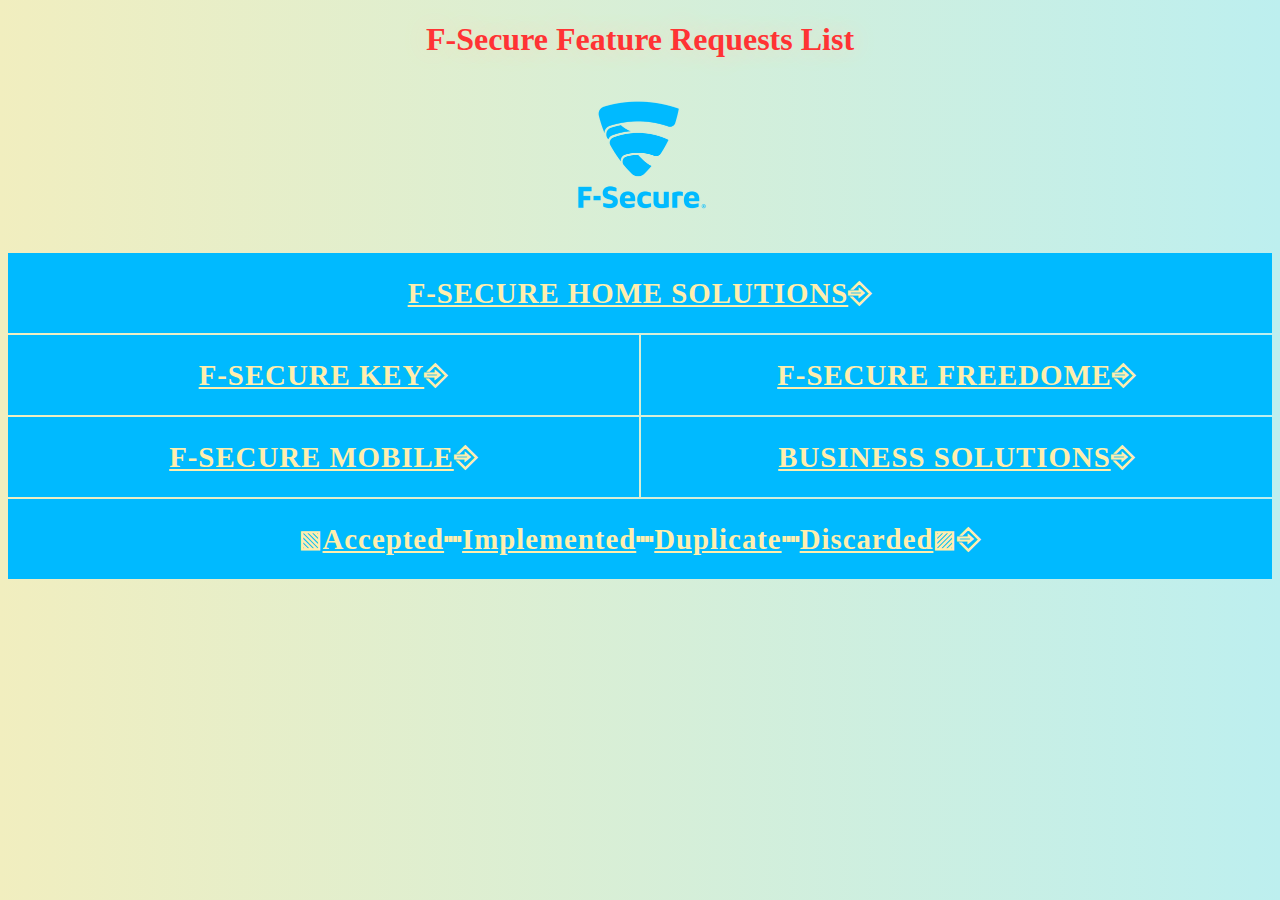
==== index.html @ 6ee17e3e "fix mobile" ====
<!DOCTYPE html>
<html xmlns="http://www.w3.org/1999/xhtml" lang="en">
  <head>
 <meta charset="utf-8"/>
 <title>takknemlighet</title>
 <link rel="icon" type="image/png" href="img/hjelprogstottr.png"/>
 <link rel="stylesheet" href="css/design.css">
  </head>
 <body>
 <h1>F-Secure Feature Requests List <br /><br /> <img width="140px" height="121px" alt="FSECURE" src="img/FSECURE.png"></img></h1>
 <ul class="list">
  <li><a href="Home.html">F-SECURE HOME SOLUTIONS</a>&#9094;</li>
  <li><a href="Key.html">F-SECURE KEY</a>&#9094;</li>
  <li><a href="Freedome.html">F-SECURE FREEDOME</a>&#9094;</li>
  <li><a href="Mobile.html">F-SECURE MOBILE</a>&#9094;</li>
  <li><a href="Business.html">BUSINESS SOLUTIONS</a>&#9094;</li>
  <li><small>&#9639;</small><a href="Status.html"> Accepted </a> &#9481; <a href="Status.html"> Implemented </a> &#9481; <a href="Status.html"> Duplicate </a> &#9481; <a href="Status.html"> Discarded </a><small>&#9640;</small>&#9094;</li>
 </ul>
 </body>
</html>
---- css/design.css ----
html {background:linear-gradient(to right, #f1eebf, #bdefef);}
h1 {color:#ff3334; text-align:center; text-shadow:0 0 25px #f1ddbf;}
ul {list-style-type:none; padding-left:0; text-align:center; font-size:1.8em;}
li {background-color:#00baff; display:flex; align-items:center; justify-content:center; color:#ffeead; font-weight:800; letter-spacing:1px;}
li:hover {background-color:#ff3366;}
a {color:#ffeead;}
.list {padding-left:0; display:grid; grid-gap:2px; grid-template-columns:1fr 1fr; grid-auto-rows:80px;}
.list :nth-child(1) {grid-column:1/ span 2;}
.list :nth-child(6) {grid-column:1/ span 2;}
@media screen and (max-height:600px){html {font-size:70%;}}
@media screen and (max-height:550px){html {font-size:55%;}}
@media screen and (max-width:800px){html {font-size:70%;}}
@media screen and (max-width:570px){html {font-size:50%;}}
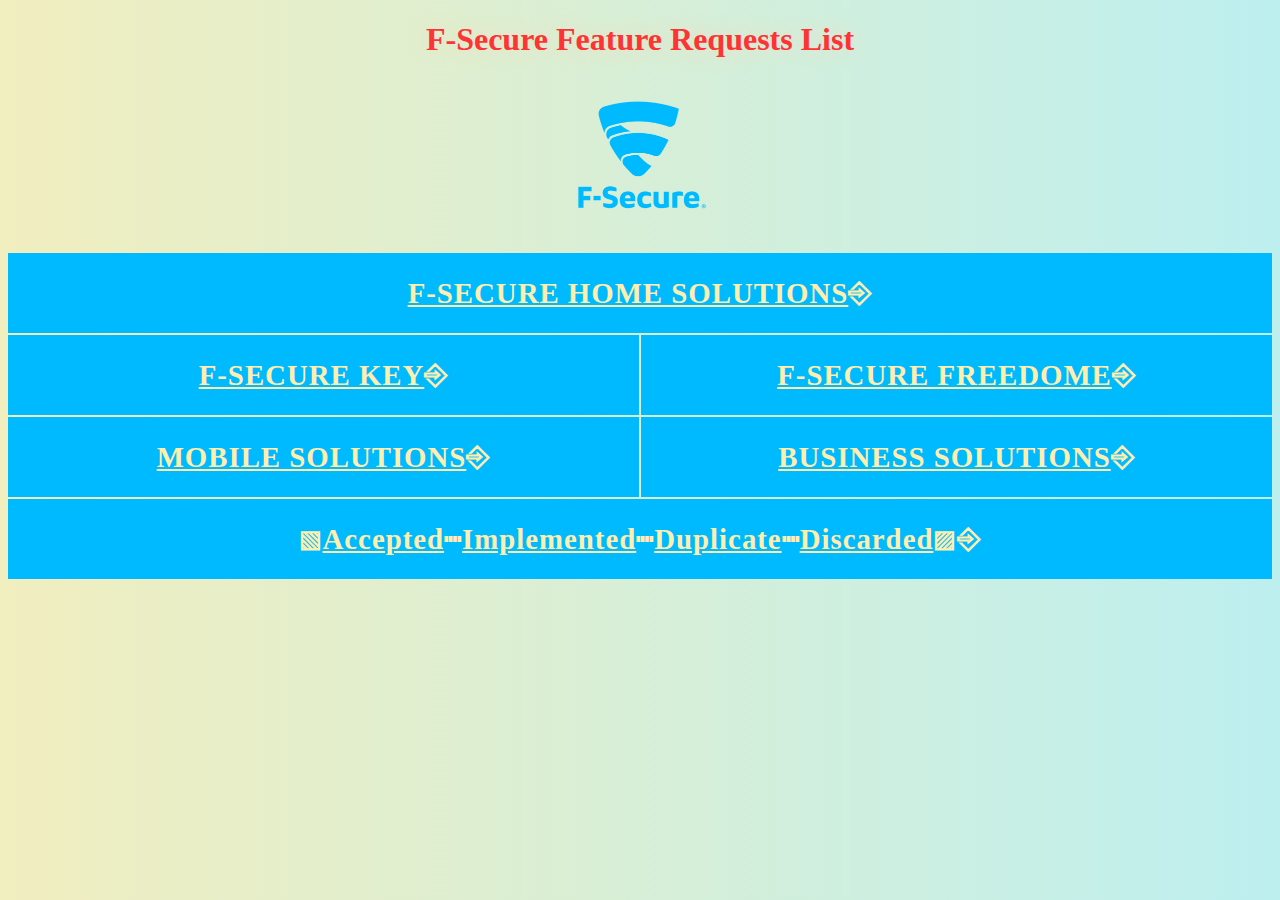
==== commit 9e52ddb8: "Update index.html" ====
--- a/index.html
+++ b/index.html
@@ -12,7 +12,7 @@
   <li><a href="Home.html">F-SECURE HOME SOLUTIONS</a>&#9094;</li>
   <li><a href="Key.html">F-SECURE KEY</a>&#9094;</li>
   <li><a href="Freedome.html">F-SECURE FREEDOME</a>&#9094;</li>
-  <li><a href="Mobile.html">F-SECURE MOBILE</a>&#9094;</li>
+  <li><a href="Mobile.html">MOBILE SOLUTIONS</a>&#9094;</li>
   <li><a href="Business.html">BUSINESS SOLUTIONS</a>&#9094;</li>
   <li><small>&#9639;</small><a href="Status.html"> Accepted </a> &#9481; <a href="Status.html"> Implemented </a> &#9481; <a href="Status.html"> Duplicate </a> &#9481; <a href="Status.html"> Discarded </a><small>&#9640;</small>&#9094;</li>
  </ul>
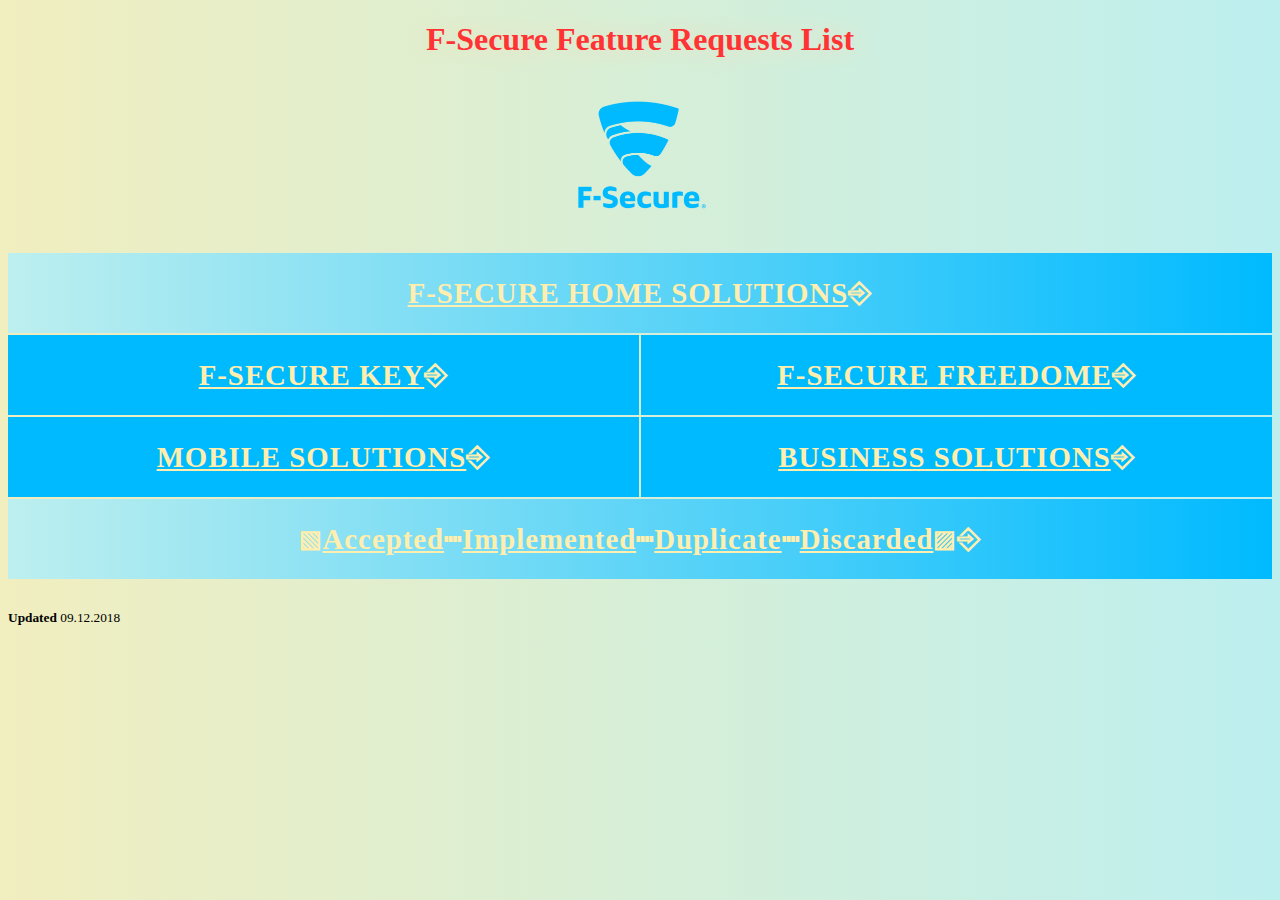
==== commit c9163586: "Footer (up to date)" ====
--- a/index.html
+++ b/index.html
@@ -10,11 +10,12 @@
  <h1>F-Secure Feature Requests List <br /><br /> <img width="140px" height="121px" alt="FSECURE" src="img/FSECURE.png"></img></h1>
  <ul class="list">
   <li><a href="Home.html">F-SECURE HOME SOLUTIONS</a>&#9094;</li>
-  <li><a href="Key.html">F-SECURE KEY</a>&#9094;</li>
-  <li><a href="Freedome.html">F-SECURE FREEDOME</a>&#9094;</li>
-  <li><a href="Mobile.html">MOBILE SOLUTIONS</a>&#9094;</li>
-  <li><a href="Business.html">BUSINESS SOLUTIONS</a>&#9094;</li>
+  <li id="one"><a href="Key.html">F-SECURE KEY</a>&#9094;</li>
+  <li id="one"><a href="Freedome.html">F-SECURE FREEDOME</a>&#9094;</li>
+  <li id="one"><a href="Mobile.html">MOBILE SOLUTIONS</a>&#9094;</li>
+  <li id="one"><a href="Business.html">BUSINESS SOLUTIONS</a>&#9094;</li>
   <li><small>&#9639;</small><a href="Status.html"> Accepted </a> &#9481; <a href="Status.html"> Implemented </a> &#9481; <a href="Status.html"> Duplicate </a> &#9481; <a href="Status.html"> Discarded </a><small>&#9640;</small>&#9094;</li>
  </ul>
+<div class="footer"><p><small><strong>Updated</strong> 09.12.2018</small><p></div>
  </body>
 </html>
--- a/css/design.css
+++ b/css/design.css
@@ -1,8 +1,11 @@
 html {background:linear-gradient(to right, #f1eebf, #bdefef);}
 h1 {color:#ff3334; text-align:center; text-shadow:0 0 25px #f1ddbf;}
 ul {list-style-type:none; padding-left:0; text-align:center; font-size:1.8em;}
-li {background-color:#00baff; display:flex; align-items:center; justify-content:center; color:#ffeead; font-weight:800; letter-spacing:1px;}
-li:hover {background-color:#ff3366;}
+li {background:linear-gradient(to right, #bdefef, #00baff); display:flex; align-items:center; justify-content:center; color:#ffeead;
+font-weight:800; letter-spacing:1px;}
+li:hover {background:linear-gradient(to right, #f1eebf, #ff3366);}
+li#one {background:#00baff;}
+li#one:hover {background:#ff3366;}
 a {color:#ffeead;}
 .list {padding-left:0; display:grid; grid-gap:2px; grid-template-columns:1fr 1fr; grid-auto-rows:80px;}
 .list :nth-child(1) {grid-column:1/ span 2;}
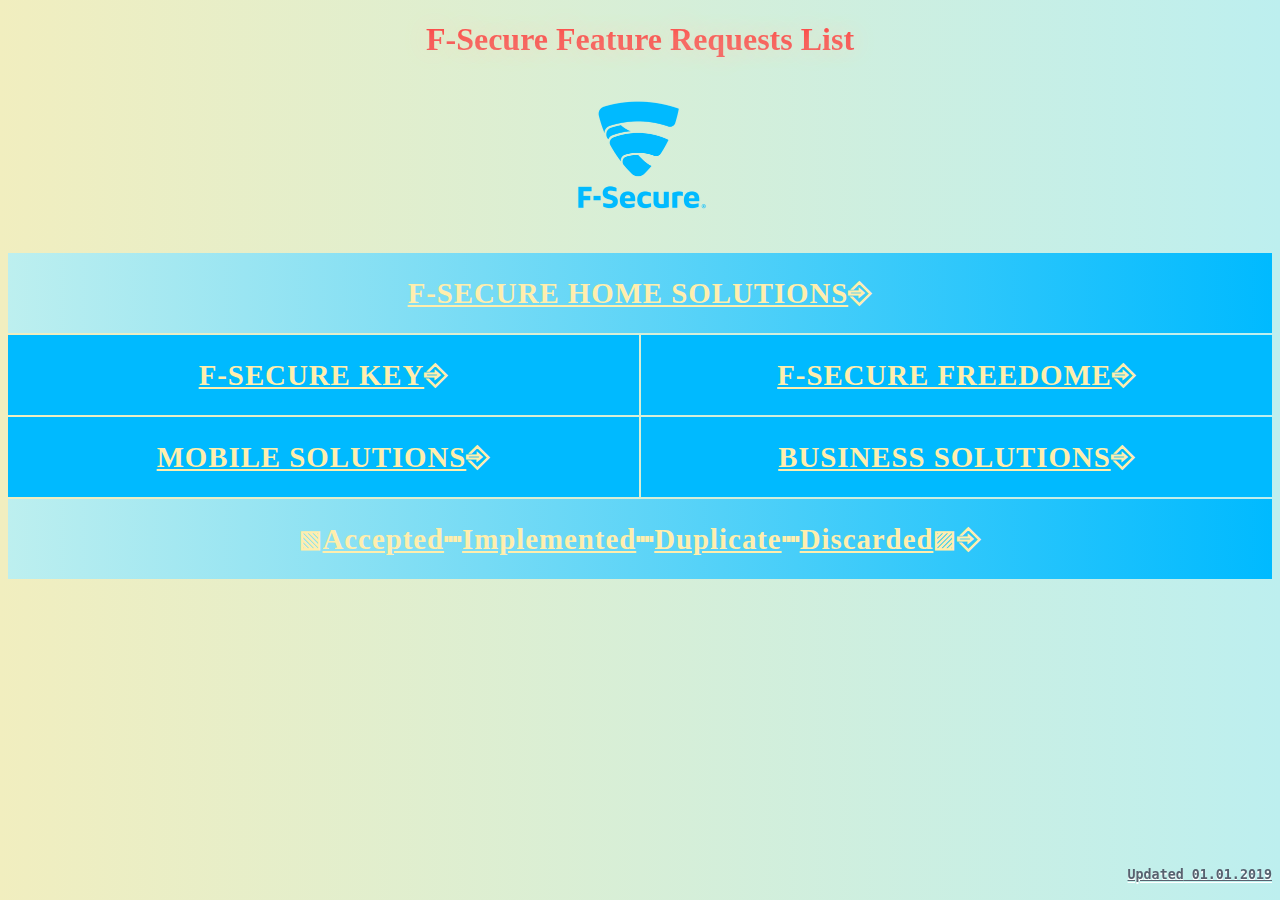
==== commit 75137808: "01.01.2019" ====
--- a/index.html
+++ b/index.html
@@ -16,6 +16,6 @@
   <li id="one"><a href="Business.html">BUSINESS SOLUTIONS</a>&#9094;</li>
   <li><small>&#9639;</small><a href="Status.html"> Accepted </a> &#9481; <a href="Status.html"> Implemented </a> &#9481; <a href="Status.html"> Duplicate </a> &#9481; <a href="Status.html"> Discarded </a><small>&#9640;</small>&#9094;</li>
  </ul>
-<div class="footer"><p><small><strong>Updated</strong> 09.12.2018</small><p></div>
+<div class="footer"><p><small><strong>Updated</strong> 01.01.2019</small><p></div>
  </body>
 </html>
--- a/css/design.css
+++ b/css/design.css
@@ -1,5 +1,5 @@
 html {background:linear-gradient(to right, #f1eebf, #bdefef);}
-h1 {color:#ff3334; text-align:center; text-shadow:0 0 25px #f1ddbf;}
+h1 {color:#ff3334; text-align:center; text-shadow:0 0 25px #f1ddbf; background:-webkit-linear-gradient(#ff3334, #bdefef); -webkit-text-fill-color:transparent; -webkit-background-clip:text;}
 ul {list-style-type:none; padding-left:0; text-align:center; font-size:1.8em;}
 li {background:linear-gradient(to right, #bdefef, #00baff); display:flex; align-items:center; justify-content:center; color:#ffeead;
 font-weight:800; letter-spacing:1px;}
@@ -10,7 +10,8 @@
 .list {padding-left:0; display:grid; grid-gap:2px; grid-template-columns:1fr 1fr; grid-auto-rows:80px;}
 .list :nth-child(1) {grid-column:1/ span 2;}
 .list :nth-child(6) {grid-column:1/ span 2;}
-@media screen and (max-height:600px){html {font-size:70%;}}
+.footer {position:fixed; right:8px; bottom:1px; color:#58616F; text-align:center; font-family:monospace, verdana; text-decoration:underline; text-shadow:0 2px white; font-weight:bold;}
+@media screen and (max-height:600px){html {font-size:70%;} .footer{top:1px;}}
 @media screen and (max-height:550px){html {font-size:55%;}}
 @media screen and (max-width:800px){html {font-size:70%;}}
 @media screen and (max-width:570px){html {font-size:50%;}}
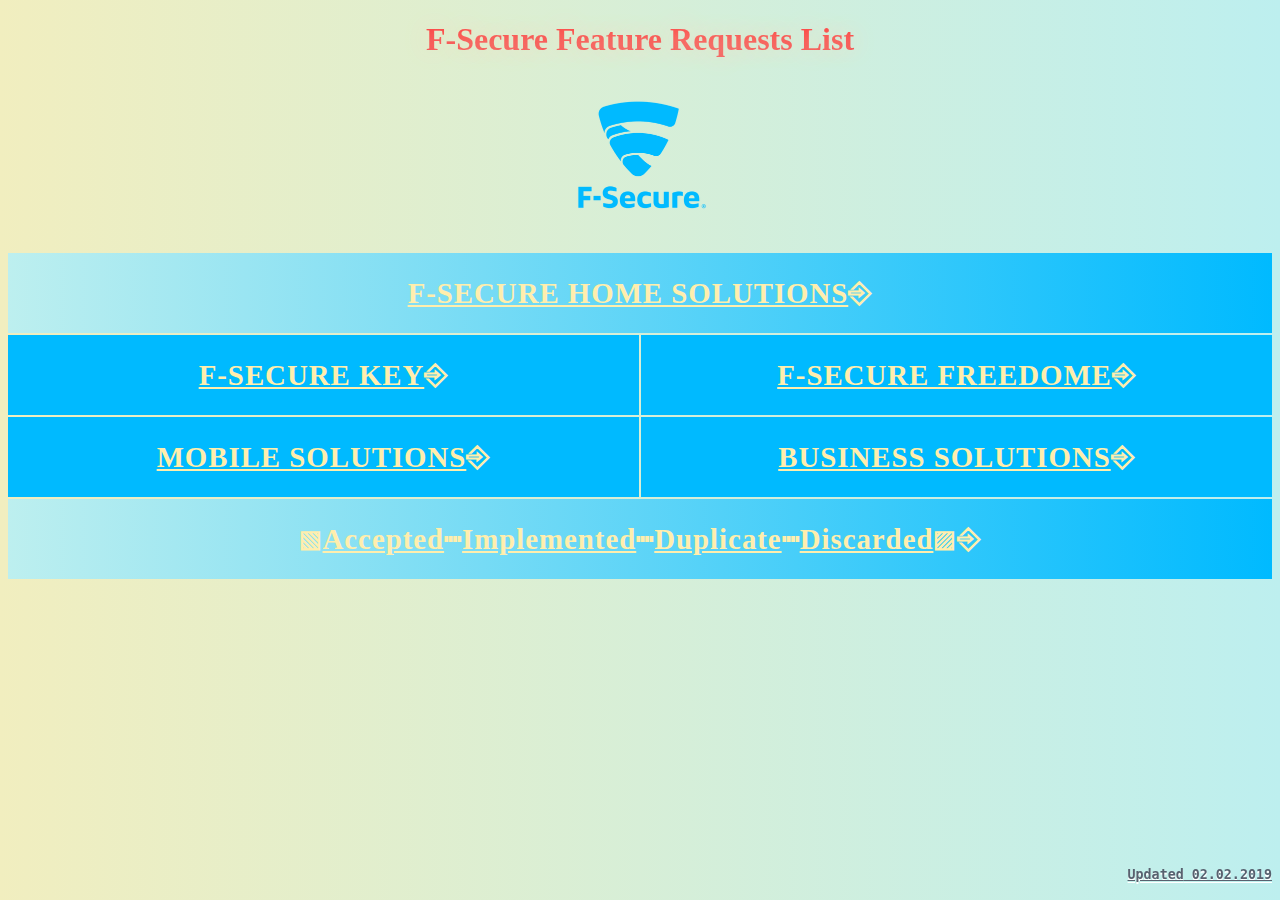
==== commit 7fb6f2c4: "02.02.2019" ====
--- a/index.html
+++ b/index.html
@@ -16,6 +16,6 @@
   <li id="one"><a href="Business.html">BUSINESS SOLUTIONS</a>&#9094;</li>
   <li><small>&#9639;</small><a href="Status.html"> Accepted </a> &#9481; <a href="Status.html"> Implemented </a> &#9481; <a href="Status.html"> Duplicate </a> &#9481; <a href="Status.html"> Discarded </a><small>&#9640;</small>&#9094;</li>
  </ul>
-<div class="footer"><p><small><strong>Updated</strong> 01.01.2019</small><p></div>
+<div class="footer"><p><small><strong>Updated</strong> 02.02.2019</small><p></div>
  </body>
 </html>
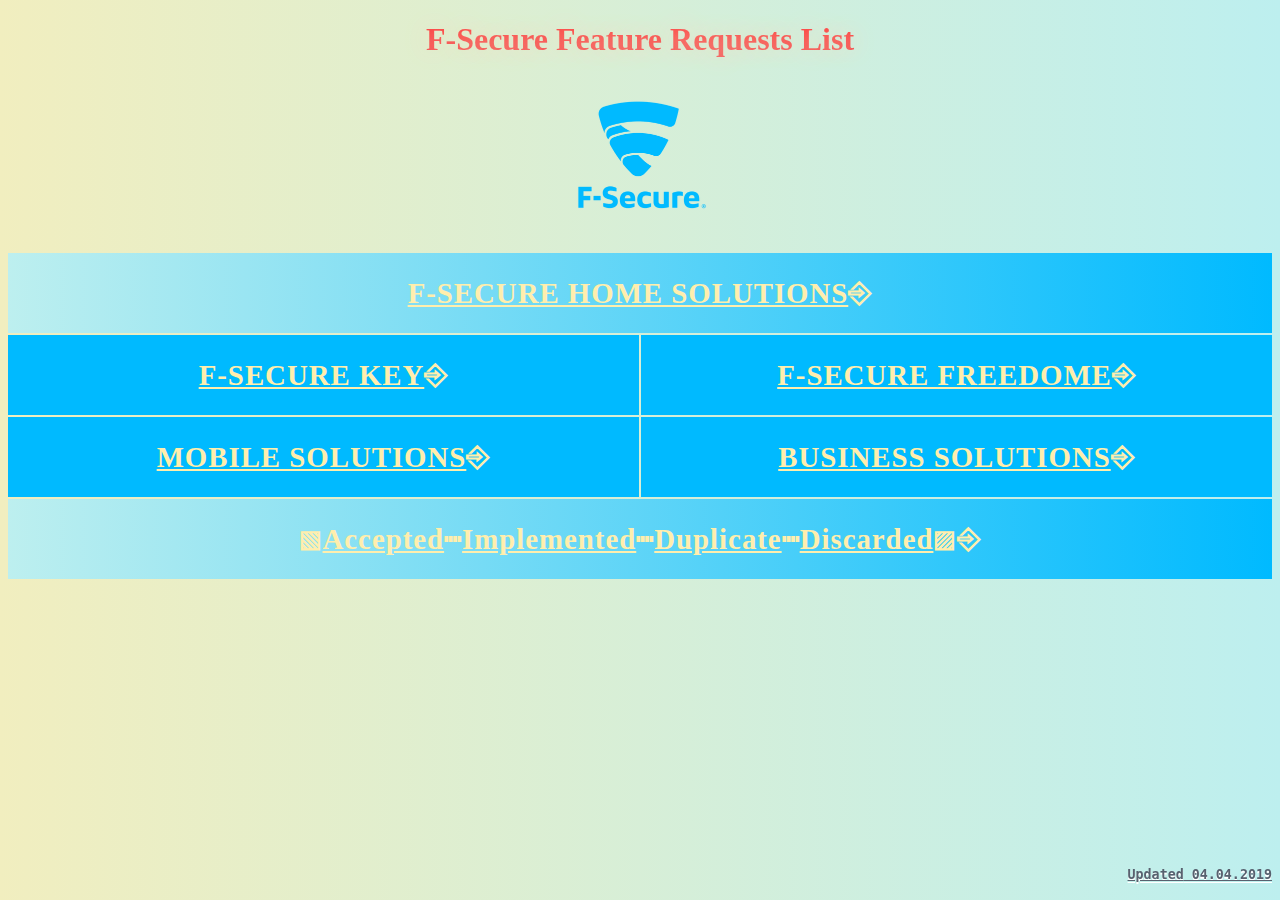
==== commit 47e09b74: "04.04.2019" ====
--- a/index.html
+++ b/index.html
@@ -16,6 +16,6 @@
   <li id="one"><a href="Business.html">BUSINESS SOLUTIONS</a>&#9094;</li>
   <li><small>&#9639;</small><a href="Status.html"> Accepted </a> &#9481; <a href="Status.html"> Implemented </a> &#9481; <a href="Status.html"> Duplicate </a> &#9481; <a href="Status.html"> Discarded </a><small>&#9640;</small>&#9094;</li>
  </ul>
-<div class="footer"><p><small><strong>Updated</strong> 02.02.2019</small><p></div>
+<div class="footer"><p><small><strong>Updated</strong> 04.04.2019</small><p></div>
  </body>
 </html>
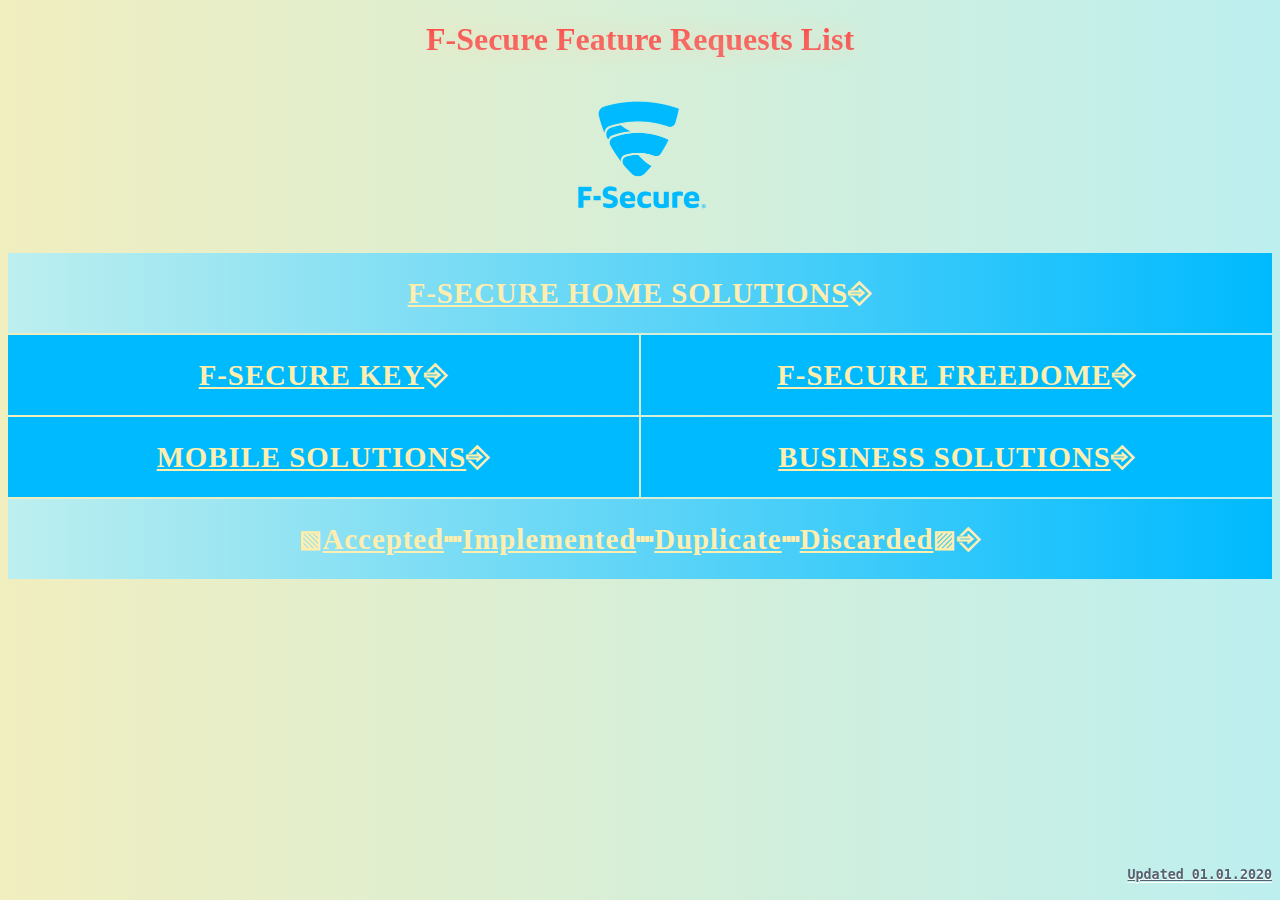
==== commit 23812b5e: "01.01.2020" ====
--- a/index.html
+++ b/index.html
@@ -16,6 +16,6 @@
   <li id="one"><a href="Business.html">BUSINESS SOLUTIONS</a>&#9094;</li>
   <li><small>&#9639;</small><a href="Status.html"> Accepted </a> &#9481; <a href="Status.html"> Implemented </a> &#9481; <a href="Status.html"> Duplicate </a> &#9481; <a href="Status.html"> Discarded </a><small>&#9640;</small>&#9094;</li>
  </ul>
-<div class="footer"><p><small><strong>Updated</strong> 04.04.2019</small><p></div>
+<div class="footer"><p><small><strong>Updated</strong> 01.01.2020</small><p></div>
  </body>
 </html>
